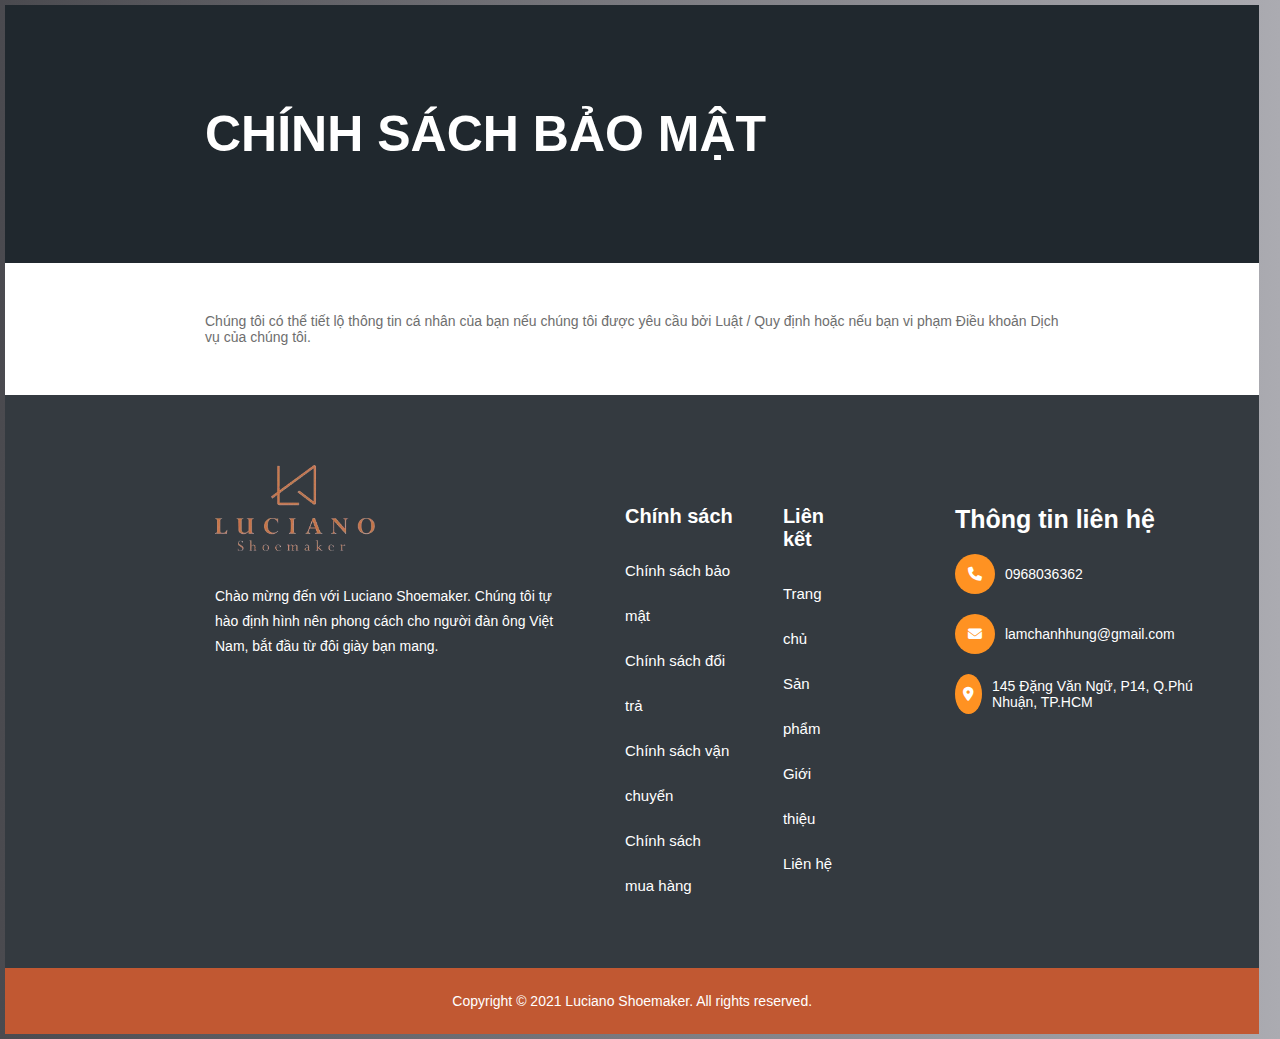
==== baomat.html @ afa4fca1 "upload source code" ====
<!DOCTYPE html>
<html lang="en">
<head>
    <meta charset="UTF-8">
    <meta http-equiv="X-UA-Compatible" content="IE=edge">
    <meta name="viewport" content="width=device-width, initial-scale=1.0">
    <link rel="stylesheet" href="./css/chinhsach.css">
    <link rel="stylesheet" href="./font/fontawesome-free-6.3.0-web/css/all.min.css">
    <link rel="icon" type="image/x-icon" href="./img/logo1.png">
    <title>Chính sách bảo mật</title>
</head>
<body>
    <div class="container">
        <div class="content">
            <h2>Chính sách bảo mật</h2>
            <p>Chúng tôi có thể tiết lộ thông tin cá nhân của bạn nếu
             chúng tôi được yêu cầu bởi Luật / Quy định hoặc nếu bạn vi phạm Điều khoản Dịch vụ của chúng tôi.</p>    
        </div>
            <div class="footer">
        <div class="column1">
            <img src="./img/logo.png" alt="">
            <p>Chào mừng đến với Luciano Shoemaker. Chúng tôi tự hào định hình nên phong 
            cách cho người đàn ông Việt Nam, bắt đầu từ đôi giày bạn mang.</p>
        </div>
        <div class="column2">
            <h3>Chính sách</h3>
            <p><a href="./baomat.html">Chính sách bảo mật</a></p>
            <p><a href="./doitra.html">Chính sách đổi trả</a></p>
            <p><a href="./vanchuyen.html">Chính sách vận chuyển</a></p>
            <p><a href="./muahang.html">Chính sách mua hàng</a></p>
        </div>
        <div class="column3">
            <h3>Liên kết</h3>
            <p><a href="./index.html">Trang chủ</a></p>
            <p><a href="./index.html">Sản phẩm</a></p>
            <p><a href="#">Giới thiệu</a></p>
            <p><a href="./help.html">Liên hệ</a></p>
        </div>
        <div class="column4">
            <h3>Thông tin liên hệ</h3>
            <div class="f-contact">
                <ul>
                    <li>
                        <i class="fa-solid fa-phone"></i>
                        <span>
                            <a href="tel:0968036362">0968036362</a>
                        </span>
                    </li>
                    <li>
                        <i class="fa-solid fa-envelope"></i>
                        <span>
                            <a href="mailto:lamchanhhung@gmail.com">lamchanhhung@gmail.com</a>
                        </span>
                    </li>
                    <li>
                        <i class="fa-solid fa-location-dot"></i>                        <span>
                            <a>145 Đặng Văn Ngữ, P14, Q.Phú Nhuận, TP.HCM</a>
                        </span>
                    </li>
                </ul>
            </div>
        </div>
    </div>
    <div class="copyright">
        <p>Copyright © 2021 Luciano Shoemaker. All rights reserved.</p>
    </div>
    </div>
    
</body>
</html>
---- css/chinhsach.css ----
*{
    box-sizing: border-box;
    padding: 0;
    margin: 0;
    /* font-family: 'Dosis', sans-serif;
    font-family: 'Josefin Sans', sans-serif;     */
}

body{
    font-size: 14px;
    font-family: -apple-system,BlinkMacSystemFont,"Segoe UI",Roboto,"Helvetica Neue",Arial,"Noto Sans",sans-serif,"Apple Color Emoji","Segoe UI Emoji","Segoe UI Symbol","Noto Color Emoji";
    background-image: linear-gradient(to right,rgb(74 74 79),rgb(171 171 177));
}

.container{
    width: 98%;
    height: auto;
    background-color: #ffffff;
    margin: 5px;
    border-radius: 5px;
}


.content>h2{
    font-family: 'Dosis', sans-serif;
    padding-top: 100px;
    padding-left: 200px;
    padding-bottom: 100px;
    background-color: #20282E;
    /* background-image: linear-gradient(to right,rgb(62, 60, 60),rgb(159, 159, 232));  */
    color: #ffffff;
    text-transform: uppercase;
    font-size: 50px;
}


.content>p{
    padding-top: 50px;
    padding-left: 200px;
    padding-bottom: 50px;
    margin-right: 200px;
    background-color: #ffffff;
    color: #6e6e6e;

}


.footer{
    /* background-image: linear-gradient(to right,rgb(62, 60, 60),rgb(159, 159, 232));  */
    background-color: #343a40;
    display: flex;
    padding: 60px;
}


.footer>.column1>img {
    margin: 10px 0 0 150px;
    width: 160px;
    height: 86px;
}

.footer>.column1>p {
    line-height: 25px;
    /* font-size: 1rem; */
    margin: 30px 0 0 150px;
    width: 350px;
    color: #ffffff;
}


.footer>.column2{
    margin: 50px 0 0 60px;
}

.footer>.column2>h3 {
    font-size: 20px;
    font-family: 'Roboto',sans-serif;
    color: #ffffff;
    margin-bottom: 20px
}

.footer>.column2>p>a {
    font-size: 15px;
    font-family: 'Roboto',sans-serif;
    color: #ffffff;
    text-decoration: none;
    line-height: 45px;
}

.footer>.column3{
    margin: 50px 0 0 50px;
}

.footer>.column3>h3 {
    font-size: 20px;
    font-family: 'Roboto',sans-serif;
    color: #ffffff;
    margin-bottom: 20px
}
.footer>.column3>p>a {
    font-size: 15px;
    color: #ffffff;
    text-decoration: none;
    line-height: 45px;
}

.footer>.column4{
    margin: 50px 0 0 120px;
}

.footer>.column4>h3{
    font-size: 25px;
    color: #ffffff;
    margin-bottom: 20px;
}

.f-contact li {
    /* float: left; */
    margin-bottom: 20px!important;
    width: 100%;
}
.f-contact i{
    width: 40px;
    height: 40px;
    background: #3763eb;
    line-height: 40px;
    color: #fff!important;
    text-align: center;
    border-radius: 50%;
    float: left;
    background-color: rgb(255,146,34);
    margin-right: 10px;
}
a{
    text-decoration: none;
}
.f-contact ul li{
    display: inline-block;
}
.f-contact ul li{
    display: flex;
    align-items: center;
}    
.f-contact{
    display: flex;
    padding: 0;
}

.f-contact a {
    color: #fff!important;
}
ul{
    list-style: none;
}

.footer>.column4>.iconphonenumber{
    display: flex;
}

.footer>.column4>.iconphonenumber>img{
    width: 50px;
    height: 50px;
    border-radius: 25px;
}


.footer>.column4>.iconphonenumber>p{
    margin-left: 10px;
    font-size: 20px;
    color: #ffffff;
    text-decoration: none;
    line-height: 45px;
}


.footer>.column4>.iconemail{
    margin-top: 20px;
    display: flex;
}

.footer>.column4>.iconemail>img{
    width: 50px;
    height: 50px;
    border-radius: 25px;
}


.footer>.column4>.iconemail>p{
    margin-left: 10px;
    font-size: 20px;
    color: #ffffff;
    text-decoration: none;
    line-height: 45px;
}


.footer>.column4>.iconlocation{
    margin-top: 20px;
    display: flex;
}

.footer>.column4>.iconlocation>img{
    width: 50px;
    height: 50px;
    border-radius: 25px;
}


.footer>.column4>.iconlocation>p{
    margin-left: 10px;
    font-size: 20px;
    color: #ffffff;
    text-decoration: none;
    line-height: 45px;
}


.copyright{
    background-color:rgb(193, 88, 50) ;
    
}

.copyright>p{
    color: #ffffff;
    text-align: center;
    padding-top: 25px;
    padding-bottom: 25px;
}
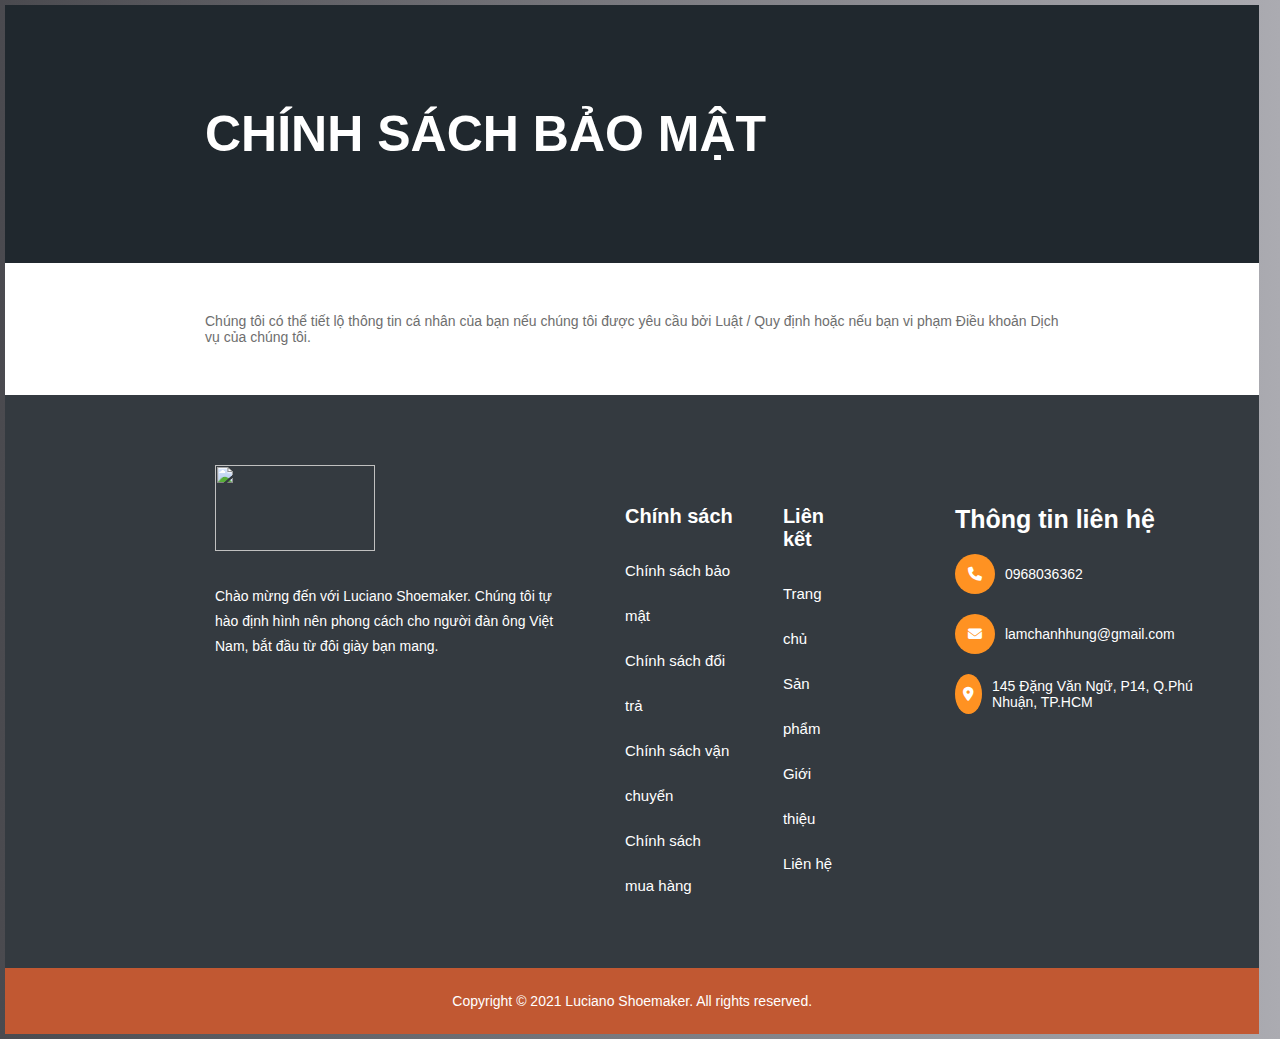
==== commit f7aa24ca: "upload source code" ====
--- a/baomat.html
+++ b/baomat.html
@@ -6,7 +6,7 @@
     <meta name="viewport" content="width=device-width, initial-scale=1.0">
     <link rel="stylesheet" href="./css/chinhsach.css">
     <link rel="stylesheet" href="./font/fontawesome-free-6.3.0-web/css/all.min.css">
-    <link rel="icon" type="image/x-icon" href="./img/logo1.png">
+    <link rel="icon" type="image/x-icon" href="https://www.linkpicture.com/q/logo1_42.png">
     <title>Chính sách bảo mật</title>
 </head>
 <body>
@@ -18,7 +18,7 @@
         </div>
             <div class="footer">
         <div class="column1">
-            <img src="./img/logo.png" alt="">
+            <img src="https://www.linkpicture.com/q/logo_213.png" alt="">
             <p>Chào mừng đến với Luciano Shoemaker. Chúng tôi tự hào định hình nên phong 
             cách cho người đàn ông Việt Nam, bắt đầu từ đôi giày bạn mang.</p>
         </div>
--- a/css/chinhsach.css
+++ b/css/chinhsach.css
@@ -79,12 +79,13 @@
     margin-bottom: 20px
 }
 
-.footer>.column2>p>a {
+.footer>.column2>p>a{
     font-size: 15px;
     font-family: 'Roboto',sans-serif;
     color: #ffffff;
     text-decoration: none;
     line-height: 45px;
+    
 }
 
 .footer>.column3{
@@ -113,6 +114,10 @@
     color: #ffffff;
     margin-bottom: 20px;
 }
+.f-contact a {
+    color: #fff;
+}
+
 
 .f-contact li {
     /* float: left; */
@@ -124,7 +129,7 @@
     height: 40px;
     background: #3763eb;
     line-height: 40px;
-    color: #fff!important;
+    color: #fff;
     text-align: center;
     border-radius: 50%;
     float: left;
@@ -146,9 +151,7 @@
     padding: 0;
 }
 
-.f-contact a {
-    color: #fff!important;
-}
+
 ul{
     list-style: none;
 }
